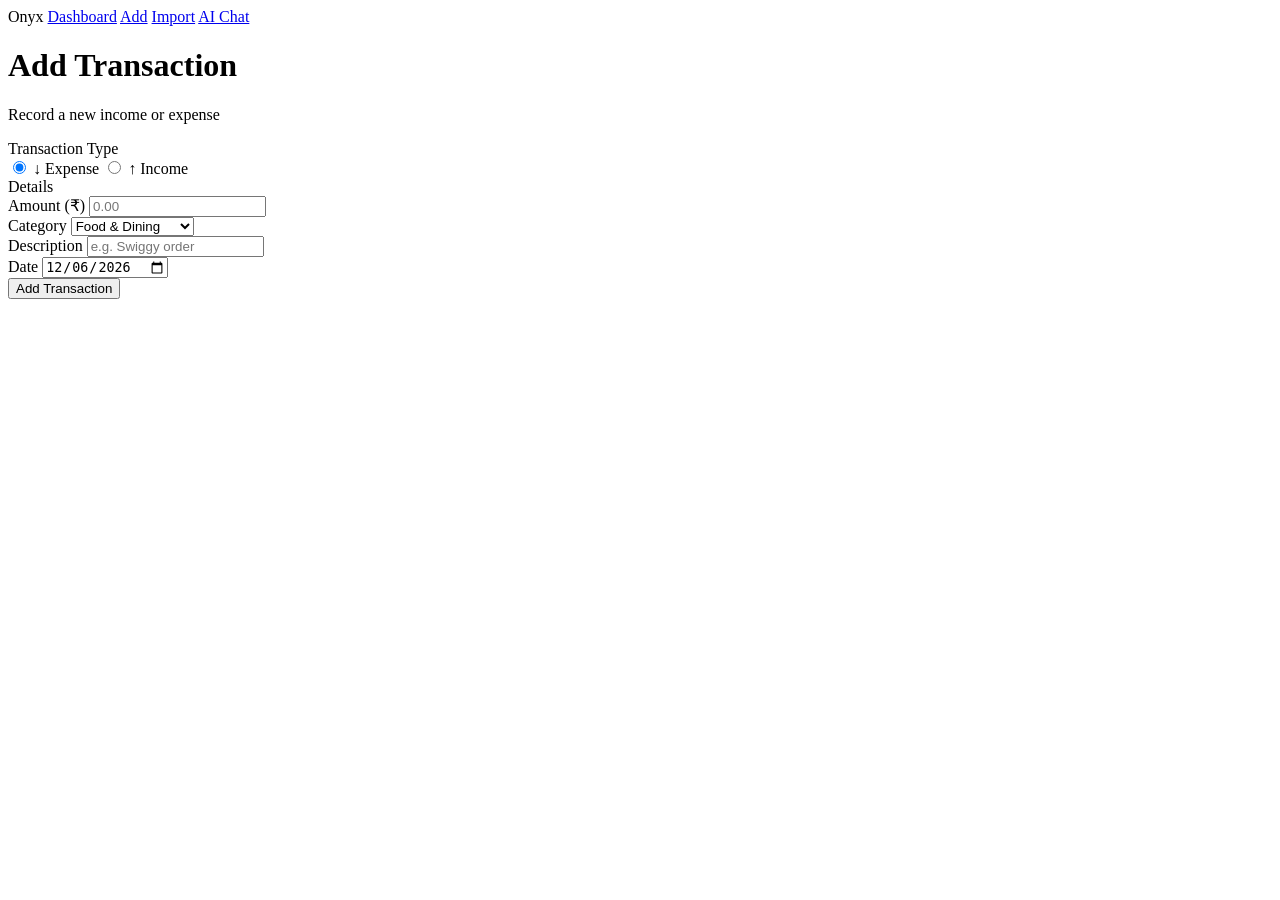
==== frontend/add.html @ 4ab66dd7 "Onyx Finance — initial commit" ====
<!DOCTYPE html>
<html lang="en">
<head>
    <meta charset="UTF-8"/>
    <meta name="viewport" content="width=device-width, initial-scale=1.0"/>
    <title>Onyx — Add Transaction</title>
    <link rel="stylesheet" href="/style.css"/>
</head>
<body>
<nav>
    <span class="logo">Onyx</span>
    <a href="/">Dashboard</a>
    <a href="/add" class="active">Add</a>
    <a href="/import">Import</a>
    <a href="/chat">AI Chat</a>
</nav>
<main>
    <div class="page-header">
        <h1>Add Transaction</h1>
        <p>Record a new income or expense</p>
    </div>
    <div class="form-container">
        <div class="form-card">
            <div id="alertBox" class="alert"></div>
            <form id="txnForm">
                <div class="form-section-title">Transaction Type</div>
                <div class="form-group">
                    <div class="type-toggle">
                        <input type="radio" name="type" id="typeExpense" value="expense" checked/>
                        <label for="typeExpense" class="expense-lbl">↓ Expense</label>
                        <input type="radio" name="type" id="typeIncome" value="income"/>
                        <label for="typeIncome" class="income-lbl">↑ Income</label>
                    </div>
                </div>
                <div class="divider"></div>
                <div class="form-section-title">Details</div>
                <div class="form-group">
                    <label for="amount">Amount (₹)</label>
                    <input type="number" id="amount" placeholder="0.00" min="0.01" step="0.01" required/>
                </div>
                <div class="form-group">
                    <label for="category">Category</label>
                    <select id="category">
                        <option value="Food">Food & Dining</option>
                        <option value="Rent">Rent & Housing</option>
                        <option value="Transport">Transport</option>
                        <option value="Salary">Salary</option>
                        <option value="Entertainment">Entertainment</option>
                        <option value="Health">Health & Medical</option>
                        <option value="Shopping">Shopping</option>
                        <option value="Utilities">Utilities & Bills</option>
                        <option value="Other">Other</option>
                    </select>
                </div>
                <div class="form-group">
                    <label for="description">Description</label>
                    <input type="text" id="description" placeholder="e.g. Swiggy order"/>
                </div>
                <div class="form-group">
                    <label for="date">Date</label>
                    <input type="date" id="date" required/>
                </div>
                <button type="submit" class="btn-primary" id="submitBtn">Add Transaction</button>
            </form>
        </div>
    </div>
</main>
<script src="/app.js"></script>
<script>
    document.getElementById('date').value = new Date().toISOString().split('T')[0];
    document.getElementById('txnForm').addEventListener('submit', async e => {
        e.preventDefault();
        const btn = document.getElementById('submitBtn');
        btn.disabled = true; btn.textContent = 'Adding...';
        const alertEl = document.getElementById('alertBox');
        alertEl.style.display = 'none';
        const ok = await addTransaction({
            amount:      parseFloat(document.getElementById('amount').value),
            category:    document.getElementById('category').value,
            description: document.getElementById('description').value,
            date:        document.getElementById('date').value,
            type:        document.querySelector('input[name="type"]:checked').value
        });
        btn.disabled = false; btn.textContent = 'Add Transaction';
        alertEl.className = ok ? 'alert success' : 'alert error';
        alertEl.textContent = ok ? 'Transaction added.' : 'Failed. Try again.';
        alertEl.style.display = 'block';
        if (ok) { document.getElementById('txnForm').reset(); document.getElementById('date').value = new Date().toISOString().split('T')[0]; setTimeout(() => alertEl.style.display='none', 3000); }
    });
</script>
</body>
</html>
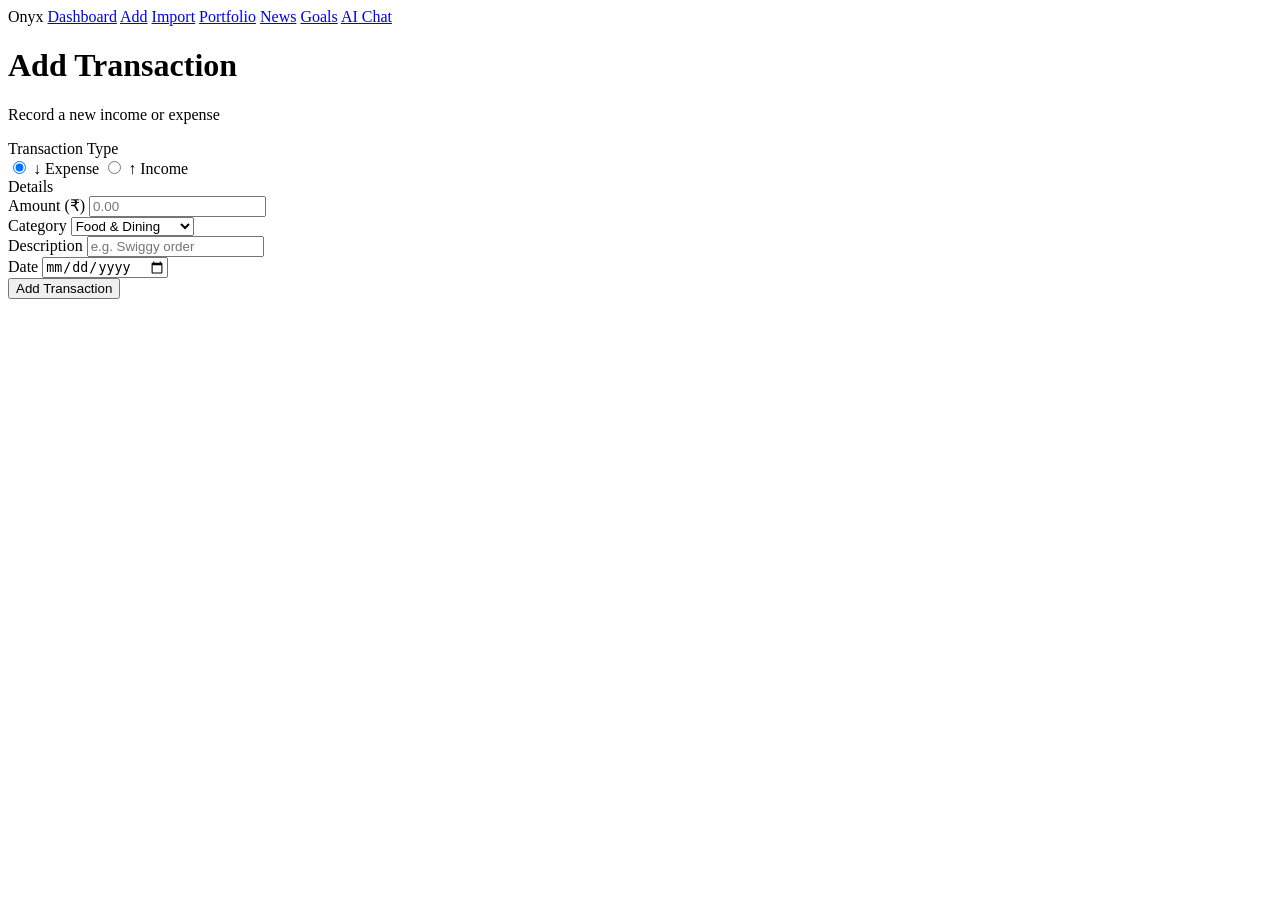
==== commit 9367169f: "feat: auth, portfolio, goals, news, full nav, redesign" ====
--- a/frontend/add.html
+++ b/frontend/add.html
@@ -12,7 +12,11 @@
     <a href="/">Dashboard</a>
     <a href="/add" class="active">Add</a>
     <a href="/import">Import</a>
+    <a href="/portfolio">Portfolio</a>
+    <a href="/news">News</a>
+    <a href="/goals">Goals</a>
     <a href="/chat">AI Chat</a>
+    <a href="#" onclick="logout()" style="margin-left:auto" id="userLabel"></a>
 </nav>
 <main>
     <div class="page-header">
@@ -67,6 +71,8 @@
 </main>
 <script src="/app.js"></script>
 <script>
+    requireAuth();
+    document.getElementById('userLabel').textContent = (localStorage.getItem('onyx_name') || 'Account') + ' ↗';
     document.getElementById('date').value = new Date().toISOString().split('T')[0];
     document.getElementById('txnForm').addEventListener('submit', async e => {
         e.preventDefault();
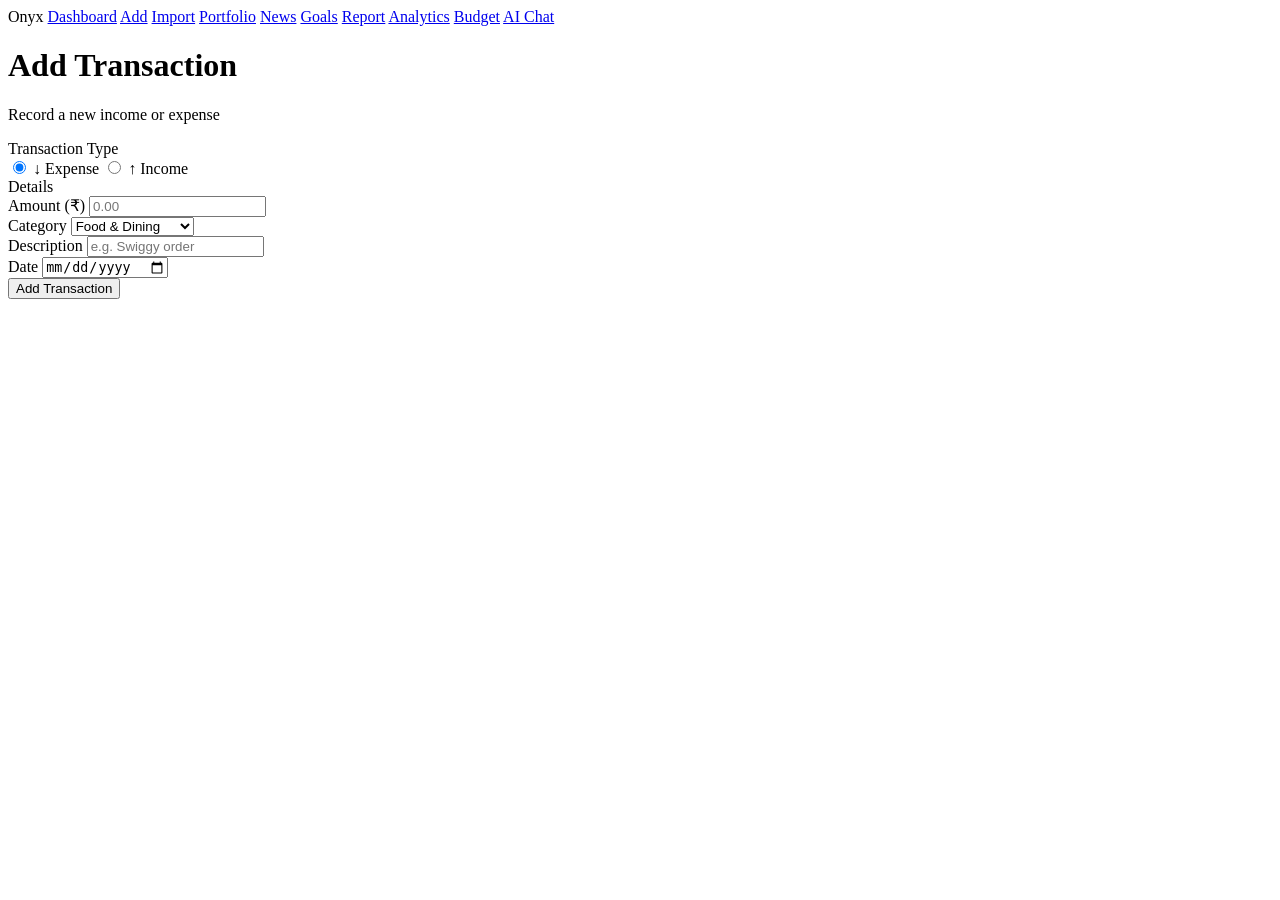
==== commit 5c16dfaa: "feat: analytics, budget alerts, monthly report, UPI SMS parser, news fix - Add /analytics page: mont" ====
--- a/frontend/add.html
+++ b/frontend/add.html
@@ -15,6 +15,9 @@
     <a href="/portfolio">Portfolio</a>
     <a href="/news">News</a>
     <a href="/goals">Goals</a>
+    <a href="/report">Report</a>
+    <a href="/analytics">Analytics</a>
+    <a href="/budget">Budget</a>
     <a href="/chat">AI Chat</a>
     <a href="#" onclick="logout()" style="margin-left:auto" id="userLabel"></a>
 </nav>
